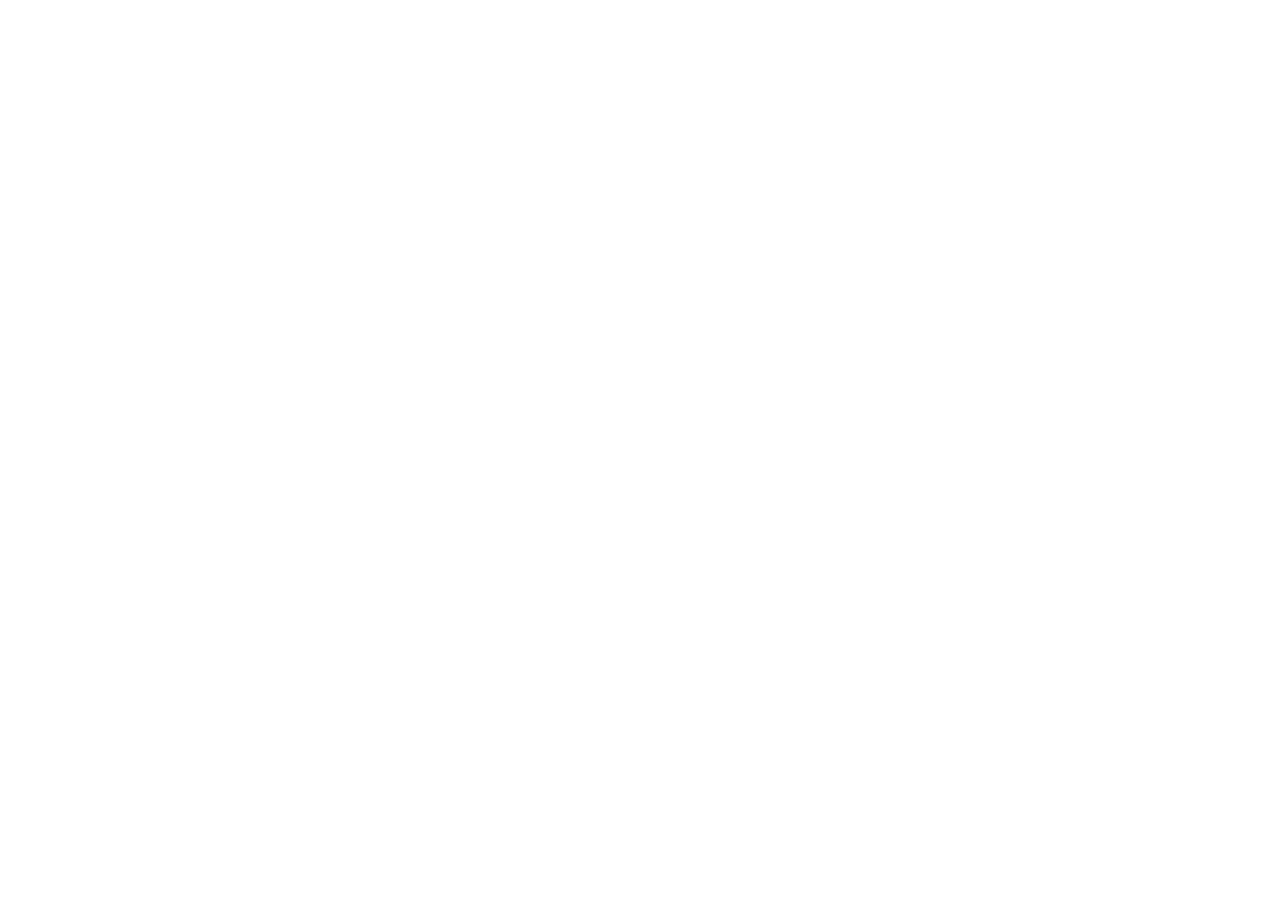
==== index.html @ f2961126 "Updates" ====
<!doctype html>
<html lang="en">
  <head>
    <meta charset="UTF-8" />
    <link rel="icon" type="image/svg+xml" href="/sunheri-muskan/favicon.svg" />
    <meta name="viewport" content="width=device-width, initial-scale=1.0" />
    <title>frontend</title>
    <script type="module" crossorigin src="/sunheri-muskan/assets/index-CkKUeBPV.js"></script>
    <link rel="stylesheet" crossorigin href="/sunheri-muskan/assets/index-CfjmaowM.css">
  </head>
  <body>
    <div id="root"></div>
  </body>
</html>
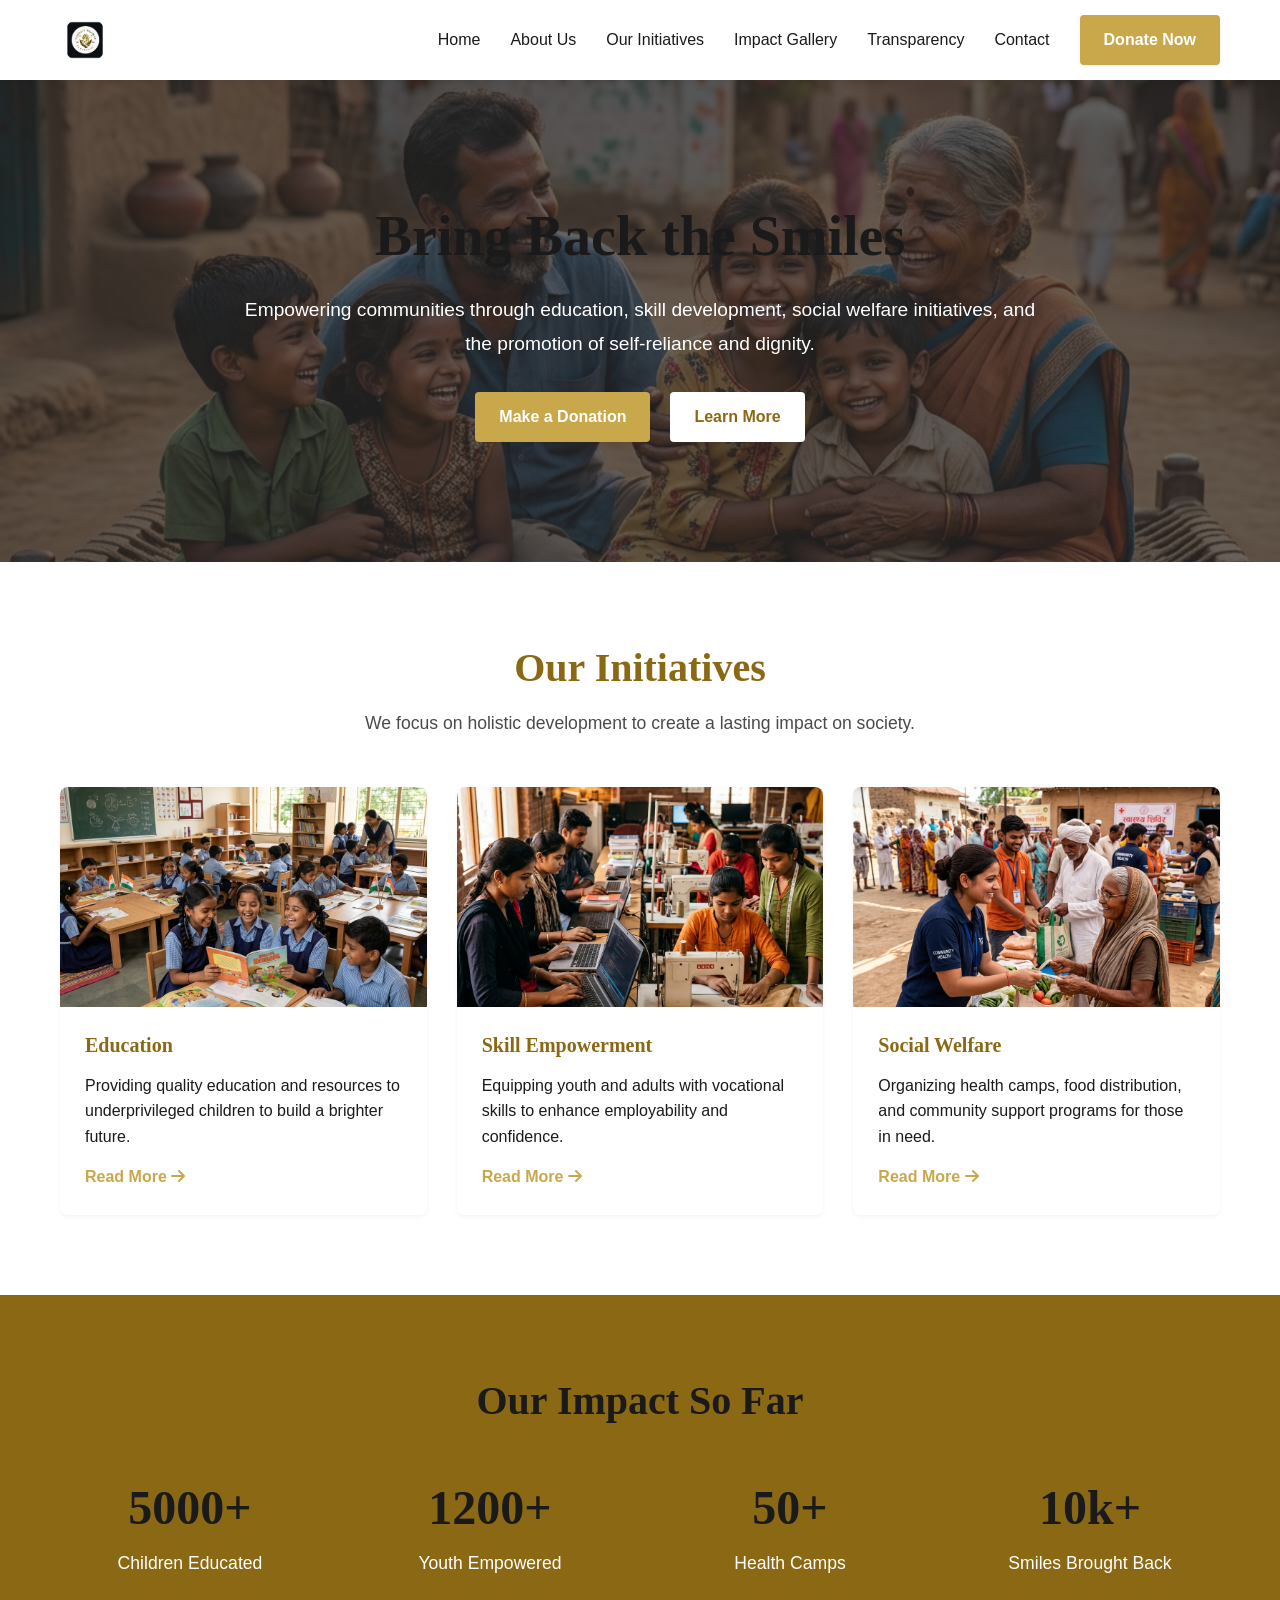
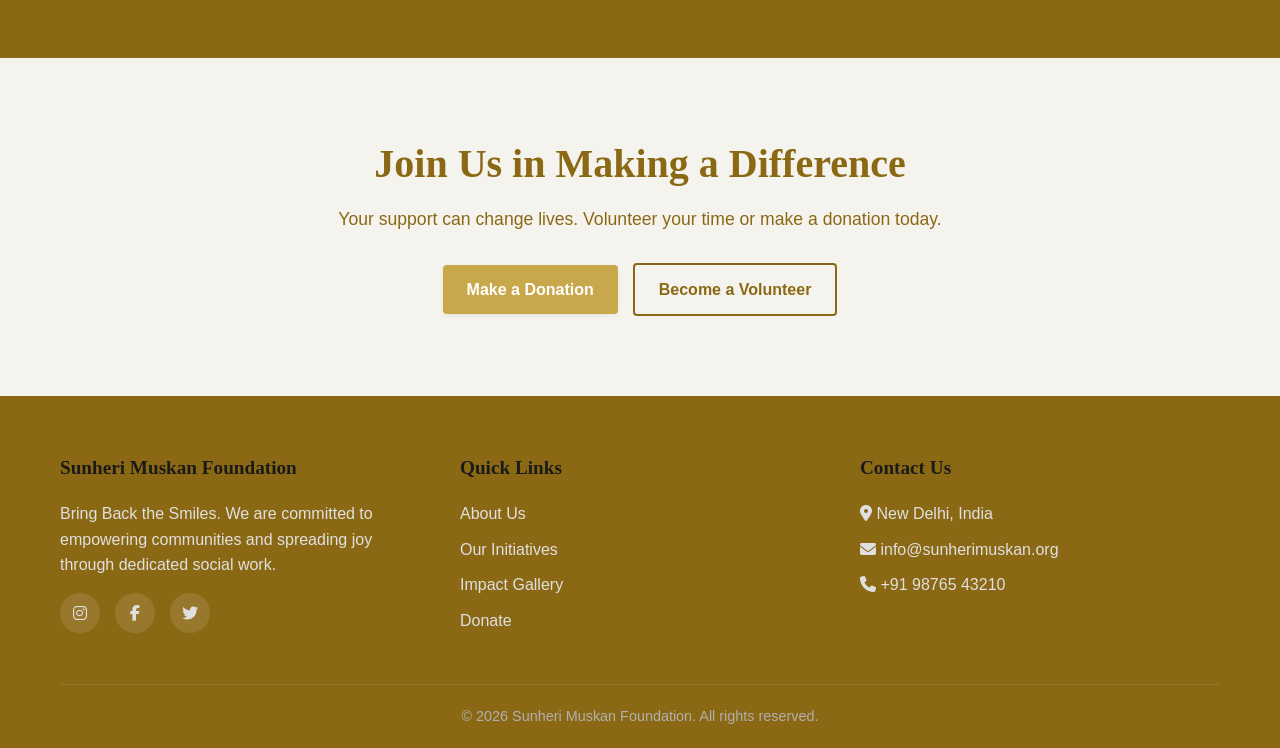
==== commit 48c5ea15: "Updates" ====
--- a/index.html
+++ b/index.html
@@ -2,13 +2,26 @@
 <html lang="en">
   <head>
     <meta charset="UTF-8" />
-    <link rel="icon" type="image/svg+xml" href="/sunheri-muskan/favicon.svg" />
+    <link rel="icon" type="image/svg+xml" href="/favicon.svg" />
     <meta name="viewport" content="width=device-width, initial-scale=1.0" />
+        <!-- Google Fonts as per PRD -->
+    <link rel="preconnect" href="https://fonts.googleapis.com">
+    <link rel="preconnect" href="https://fonts.gstatic.com" crossorigin>
+    <link href="https://fonts.googleapis.com/css2?family=Cormorant+Garamond:ital,wght@0,700;1,700&family=Inter:wght@400;500;600&family=JetBrains+Mono:wght@400;500&family=Playfair+Display:ital@1&display=swap" rel="stylesheet">
+    
+    <!-- FontAwesome -->
+    <link rel="stylesheet" href="https://cdnjs.cloudflare.com/ajax/libs/font-awesome/6.4.0/css/all.min.css">
+    <link href="https://unpkg.com/aos@2.3.1/dist/aos.css" rel="stylesheet">
     <title>frontend</title>
-    <script type="module" crossorigin src="/sunheri-muskan/assets/index-CkKUeBPV.js"></script>
-    <link rel="stylesheet" crossorigin href="/sunheri-muskan/assets/index-CfjmaowM.css">
+    <script type="module" crossorigin src="/assets/index-3lyKxX8F.js"></script>
+    <link rel="stylesheet" crossorigin href="/assets/index-BRP_AaSu.css">
   </head>
   <body>
     <div id="root"></div>
+      <script src="/sunheri-muskan/assets/js/main.js"></script>
+    <script src="https://unpkg.com/aos@2.3.1/dist/aos.js"></script>
+    <script>setTimeout(() => { if(window.AOS) AOS.init({duration: 800, once: true, offset: 100}); }, 500);</script>
   </body>
 </html>
+
+
--- a/assets/index-BRP_AaSu.css
+++ b/assets/index-BRP_AaSu.css
@@ -0,0 +1 @@
+:root{--color-gold:#c9a84c;--color-gold-light:#e8d5a3;--color-gold-dark:#8b6914;--color-near-black:#0a0a0a;--color-charcoal:#1a1a1a;--color-mid-gray:#4a4a4a;--color-off-white:#f5f3ee;--color-pure-white:#fff;--color-emerald:#1a5c3a;--font-display:"Cormorant Garamond", serif;--font-body:"Inter", sans-serif;--font-utility:"JetBrains Mono", monospace;--font-accent:"Playfair Display", serif;--color-primary:var(--color-gold);--color-primary-dark:var(--color-gold-dark);--color-secondary:var(--color-charcoal);--color-background:var(--color-off-white);--color-text:var(--color-charcoal);--color-text-light:var(--color-mid-gray);--color-white:var(--color-pure-white);--font-main:var(--font-body);--font-heading:var(--font-display);--spacing-1:8px;--spacing-2:16px;--spacing-3:24px;--spacing-4:32px;--spacing-5:48px;--spacing-6:64px;--spacing-7:96px;--spacing-8:128px;--shadow-sm:0 2px 4px #0000000d;--shadow-md:0 4px 12px #00000014;--shadow-lg:0 12px 24px #0000001f;--radius-sm:4px;--radius-md:8px;--radius-lg:16px;--radius-full:9999px;--transition-fast:.2s ease;--transition-normal:.3s ease;--transition-slow:.5s ease}*{box-sizing:border-box;margin:0;padding:0}html{scroll-behavior:smooth}body{font-family:var(--font-body);color:var(--color-text);background-color:var(--color-background);line-height:1.6;overflow-x:hidden}h1,h2,h3,h4,h5,h6{font-family:var(--font-heading);color:var(--color-primary-dark);font-weight:600;line-height:1.3}a{color:var(--color-primary);transition:color var(--transition-fast);text-decoration:none}a:hover{color:var(--color-primary-light)}img{max-width:100%;height:auto;display:block}ul{list-style:none}.container{width:100%;max-width:1200px;margin:0 auto;padding:0 20px}.section{padding:80px 0}.section-light{background-color:var(--color-white)}.section-dark{background-color:var(--color-primary-dark);color:var(--color-white)}.section-dark h1,.section-dark h2,.section-dark h3,.section-dark h4{color:var(--color-secondary)}.text-center{text-align:center}.section-header{margin-bottom:50px}.section-title{margin-bottom:15px;font-size:2.5rem}.section-subtitle{color:var(--color-text-light);max-width:700px;margin:0 auto;font-size:1.1rem}@keyframes fadeInUp{0%{opacity:0;transform:translateY(20px)}to{opacity:1;transform:translateY(0)}}.animate-up{animation:.8s forwards fadeInUp}.btn{cursor:pointer;border:none;border-radius:4px;padding:12px 24px;font-size:1rem;font-weight:600;text-decoration:none;transition:all .3s cubic-bezier(.25,.8,.25,1);display:inline-block}.btn-primary{background-color:var(--color-primary);color:var(--color-white);box-shadow:var(--shadow-sm)}.btn-primary:hover{background-color:var(--color-primary-dark);color:#fff;transform:translateY(-2px);box-shadow:0 4px 12px #e74c3c4d}.btn-secondary{background-color:var(--color-secondary);color:var(--color-primary-dark)}.btn-secondary:hover{background-color:var(--color-secondary-light);transform:translateY(-2px)}.btn-outline{color:var(--color-primary);border:2px solid var(--color-primary);background-color:#0000}.btn-outline:hover{background-color:var(--color-primary-dark);color:#fff;transform:translateY(-2px);box-shadow:0 4px 12px #e74c3c33}.header{background-color:var(--color-white);width:100%;box-shadow:var(--shadow-sm);z-index:1000;transition:padding var(--transition-normal);position:fixed;top:0;left:0}.nav-container{justify-content:space-between;align-items:center;height:80px;display:flex}.logo-container{align-items:center;gap:10px;display:flex}.logo-text{font-family:var(--font-heading);color:var(--color-primary-dark);font-size:1.5rem;font-weight:700}.logo-sub{color:var(--color-secondary);margin-top:-5px;font-size:.8rem;font-weight:400;display:block}.nav-menu{align-items:center;gap:30px;display:flex}.nav-link{color:var(--color-text);font-weight:500}.nav-link:hover,.nav-link.active{color:var(--color-primary)}.menu-toggle{cursor:pointer;background:0 0;border:none;padding:5px;display:none}.menu-toggle span{background-color:var(--color-primary-dark);width:25px;height:3px;transition:var(--transition-fast);margin:5px 0;display:block}.footer{background-color:var(--color-primary-dark);color:var(--color-white);padding:60px 0 20px}.footer-grid{grid-template-columns:repeat(auto-fit,minmax(250px,1fr));gap:40px;margin-bottom:40px;display:grid}.footer-col h3{color:var(--color-secondary);margin-bottom:20px;font-size:1.2rem}.footer-col p,.footer-col a{color:#e0e0e0;margin-bottom:10px;display:block}.footer-col a:hover{color:var(--color-white)}.social-links{gap:15px;margin-top:15px;display:flex}.social-links a{width:40px;height:40px;transition:var(--transition-normal);background-color:#ffffff1a;border-radius:50%;justify-content:center;align-items:center;display:flex}.social-links a:hover{background-color:var(--color-secondary);color:var(--color-primary-dark)}.footer-bottom{text-align:center;color:#b0b0b0;border-top:1px solid #ffffff1a;padding-top:20px;font-size:.9rem}.card{box-shadow:var(--shadow-sm);background-color:#fff;border-radius:8px;flex-direction:column;transition:all .4s cubic-bezier(.175,.885,.32,1.275);display:flex;overflow:hidden}.card:hover{box-shadow:var(--shadow-lg);transform:translateY(-8px)}.card-img{object-fit:cover;width:100%;height:220px}.card-content{padding:25px}.card-title{color:var(--color-primary-dark);margin-bottom:15px;font-size:1.25rem}.form-group{margin-bottom:20px}.form-label{color:var(--color-primary-dark);margin-bottom:8px;font-weight:500;display:block}.form-control{border-radius:var(--radius-sm);width:100%;font-family:var(--font-body);transition:var(--transition-fast);border:1px solid #ddd;padding:12px 15px;font-size:1rem}.form-control:focus{border-color:var(--color-primary);outline:none;box-shadow:0 0 0 3px #8a6a181a}.whatsapp-float{color:#fff;text-align:center;width:60px;height:60px;box-shadow:var(--shadow-md);z-index:100;transition:transform var(--transition-normal);background-color:#25d366;border-radius:50px;justify-content:center;align-items:center;font-size:30px;display:flex;position:fixed;bottom:30px;right:30px}.whatsapp-float:hover{color:#fff;transform:scale(1.1)}@media (width<=768px){.nav-menu{background-color:var(--color-white);flex-direction:column;width:100%;height:calc(100vh - 80px);padding:40px 20px;transition:left .3s;position:fixed;top:80px;left:-100%;box-shadow:inset 0 5px 10px #0000000d}.nav-menu.active{left:0}.menu-toggle{display:block}.menu-toggle.active span:first-child{transform:rotate(45deg)translate(5px,5px)}.menu-toggle.active span:nth-child(2){opacity:0}.menu-toggle.active span:nth-child(3){transform:rotate(-45deg)translate(7px,-6px)}.section{padding:60px 0}}
